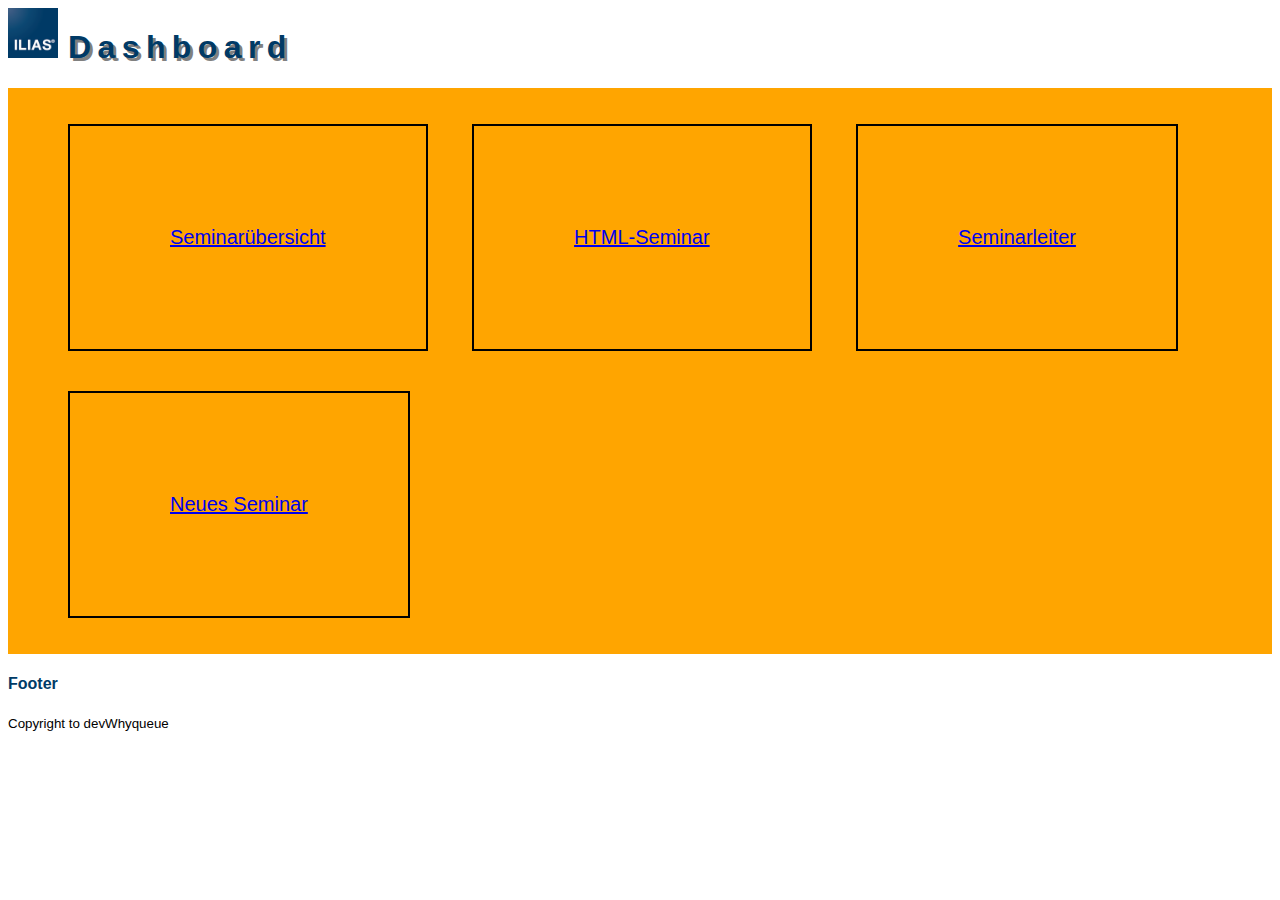
==== dashboard.html @ 92d53836 "init" ====
<!DOCTYPE html>
<html lang="de" dir="ltr">

<head>
  <meta charset="utf-8">
  <title>Seminarübersicht</title>
  <link rel="stylesheet" href="./css/layout.css">
  <link rel="stylesheet" href="./css/dashboard.css">
</head>

<body>
  <div id="container">
    <header>
      <a href="dashboard.html">  <img src="img/logo.png" alt="Logo" width="50" height="50"></a>
      <h1>Dashboard</h1>
    </header>
    <div id="maincontainer">
      <main>
        <ul>
          <li><a href="seminarliste.html">Seminarübersicht</a></li>
          <li><a href="html-seminar.html">HTML-Seminar</a></li>
          <li><a href="seminarleiter.html">Seminarleiter</a></li>
          <li><a href="neues-seminar.html">Neues Seminar</a></li>
        </ul>
      </main>
    </div>
    <footer>
      <h4>Footer</h4>
      <small>Copyright to devWhyqueue</small>
    </footer>
  </div>
</body>

</html>
---- css/layout.css ----
h1, h2, h3, h4, h5, h6 {
  background-color: #ffffff;
  color: #003a66;
}

header h1 {
  text-shadow: 3px 3px gray;
  letter-spacing: 0.2em;
}

input:valid {
  background-color: rgba(105, 237, 34, 0.51);
  color: black;
}

input:invalid {
  background-color: rgba(217, 16, 16, 0.6);
  color: black;
}

/* disabled because it looks terrible
input[required]::after {
  content: "(erforderliches Feld)";
} */

.lblForRequiredInput::after {
  content: "*";
  color: red;
  background-color: white;
}

aside {
  background-color: rgba(25, 114, 186, 0.6);
  color: black;
  padding: 3px;
  margin: 3px;
  border: 2px dotted;
}

aside h3 {
  background-color: rgba(25, 114, 186, 0.6);
  color: black;
}

nav a:hover {
  font-size: 1.5em;
}

#htmlDetailTable thead {
  background: linear-gradient(to right, white, lightblue);
}

#htmlDetailTable thead {
  float: left;
}

#htmlDetailTable tbody {
  background-color: yellow;
  color: black;
  float: right;
}

#htmlDetailTable th {
  display: block;
}

#htmlDetailTable td {
  display: block;
}

* {
  font-family: Helvetica, Arial, sans-serif;
}

a[href^="mailto"]::before {
  background-image: url('../img/envelope.png');
  background-size: 1em 1em;
  display: inline-block;
  width: 1em;
  height: 1em;
  content: "";
}

fieldset {
  padding: 5px;
  margin: 5px;
  border-radius: 5px;
}

legend {
  font-style: italic;
  font-size: 0.8em;
  background-color: blue;
  color: white;
  box-shadow: 2px 2px gray;
  border-radius: 5px;
}

ul {
  list-style-type: square;
}

nav ul li {
  display: inline-block;
  margin-right: 10px;
}

#seminarleiterBild {
  float: right;
}

header img {
  float: left;
  padding-right: 10px;
  padding-bottom: 10px;
}

footer {
  clear: both;
}
---- css/dashboard.css ----
#container {
  display: flex;
  flex-direction: column;
}

#maincontainer {
  display: flex;
  /* container is also item of subcontainer */
  flex-grow: 1;
  background-color: orange;
}

li {
  display: inline-block;
  box-sizing: border-box;
  padding: 5em;
  margin: 1em;
  border: 2px solid;
  font-size: 20px;
}
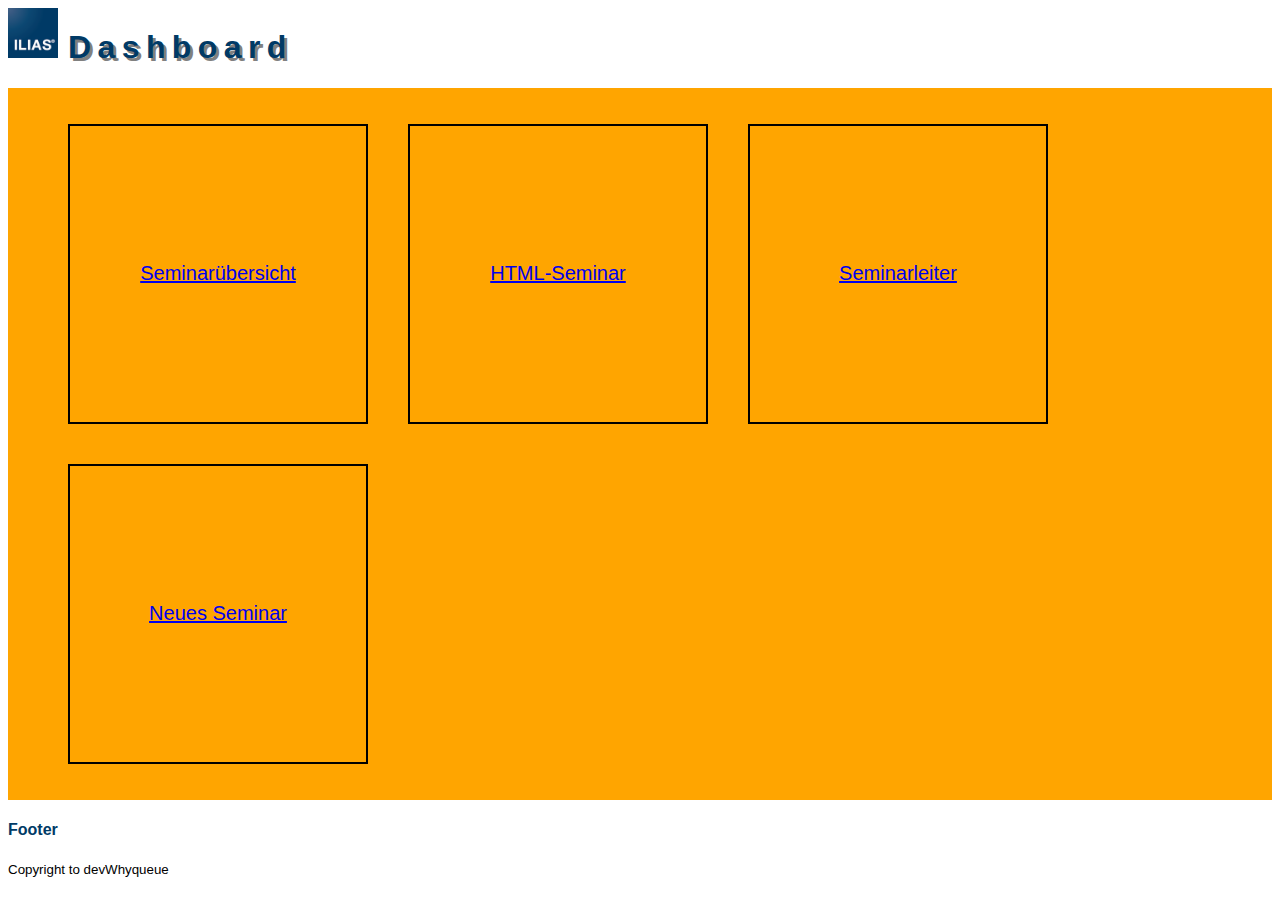
==== commit 516445c6: "Fix dashboard flex layout" ====
--- a/dashboard.html
+++ b/dashboard.html
@@ -14,16 +14,14 @@
       <a href="dashboard.html">  <img src="img/logo.png" alt="Logo" width="50" height="50"></a>
       <h1>Dashboard</h1>
     </header>
-    <div id="maincontainer">
-      <main>
-        <ul>
-          <li><a href="seminarliste.html">Seminarübersicht</a></li>
-          <li><a href="html-seminar.html">HTML-Seminar</a></li>
-          <li><a href="seminarleiter.html">Seminarleiter</a></li>
-          <li><a href="neues-seminar.html">Neues Seminar</a></li>
-        </ul>
-      </main>
-    </div>
+    <main>
+      <ul id="boxes">
+        <li><a href="seminarliste.html">Seminarübersicht</a></li>
+        <li><a href="html-seminar.html">HTML-Seminar</a></li>
+        <li><a href="seminarleiter.html">Seminarleiter</a></li>
+        <li><a href="neues-seminar.html">Neues Seminar</a></li>
+      </ul>
+    </main>
     <footer>
       <h4>Footer</h4>
       <small>Copyright to devWhyqueue</small>
--- a/css/layout.css
+++ b/css/layout.css
@@ -1,5 +1,4 @@
 h1, h2, h3, h4, h5, h6 {
-  background-color: #ffffff;
   color: #003a66;
 }
 
@@ -10,36 +9,28 @@
 
 input:valid {
   background-color: rgba(105, 237, 34, 0.51);
-  color: black;
 }
 
 input:invalid {
   background-color: rgba(217, 16, 16, 0.6);
-  color: black;
 }
 
-/* disabled because it looks terrible
-input[required]::after {
+.requiredInput::after {
   content: "(erforderliches Feld)";
-} */
+}
 
-.lblForRequiredInput::after {
-  content: "*";
-  color: red;
-  background-color: white;
+main {
+  float: left;
+  background-color: orange;
 }
 
 aside {
+  float: right;
   background-color: rgba(25, 114, 186, 0.6);
   color: black;
   padding: 3px;
   margin: 3px;
   border: 2px dotted;
-}
-
-aside h3 {
-  background-color: rgba(25, 114, 186, 0.6);
-  color: black;
 }
 
 nav a:hover {
@@ -66,10 +57,6 @@
 
 #htmlDetailTable td {
   display: block;
-}
-
-* {
-  font-family: Helvetica, Arial, sans-serif;
 }
 
 a[href^="mailto"]::before {
@@ -117,4 +104,26 @@
 
 footer {
   clear: both;
+}
+
+* {
+  font-family: Helvetica, Arial, sans-serif;
+}
+
+@media screen and (max-width:768px) {
+  header h1 {
+    font-size: 1.5em;
+  }
+  aside {
+    float: none;
+    clear: left;
+    /* width-value is set as inline-style to avoid side effects with the flexbox and grid layout */
+    width: auto !important;
+  }
+}
+
+@media screen and (max-width:480px) {
+  header h1 {
+    display: none;
+  }
 }--- a/css/dashboard.css
+++ b/css/dashboard.css
@@ -3,17 +3,21 @@
   flex-direction: column;
 }
 
-#maincontainer {
+#boxes {
   display: flex;
+  flex-flow: row wrap;
   /* container is also item of subcontainer */
   flex-grow: 1;
   background-color: orange;
 }
 
 li {
-  display: inline-block;
+  display: flex;
   box-sizing: border-box;
-  padding: 5em;
+  justify-content: center;
+  align-items: center;
+  height: 15em;
+  width: 15em;
   margin: 1em;
   border: 2px solid;
   font-size: 20px;
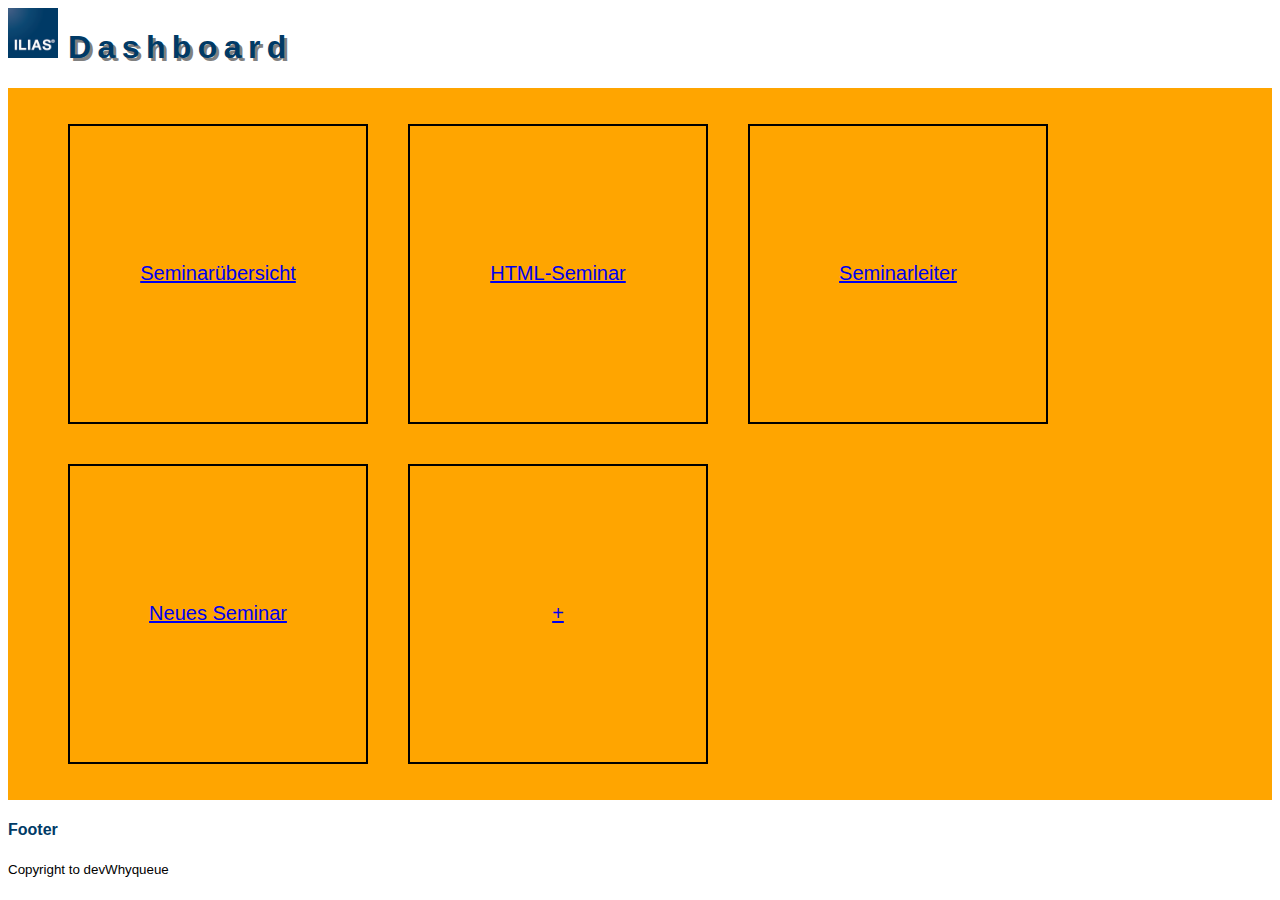
==== commit 3ef954c7: "Complete second exercise" ====
--- a/dashboard.html
+++ b/dashboard.html
@@ -20,6 +20,7 @@
         <li><a href="html-seminar.html">HTML-Seminar</a></li>
         <li><a href="seminarleiter.html">Seminarleiter</a></li>
         <li><a href="neues-seminar.html">Neues Seminar</a></li>
+        <li><a id="addKachel" href="#">+</a></li>
       </ul>
     </main>
     <footer>
@@ -27,6 +28,8 @@
       <small>Copyright to devWhyqueue</small>
     </footer>
   </div>
+  <!-- scripts -->
+  <script src="./js/dashboard.js"></script>
 </body>
 
 </html>--- a/css/dashboard.css
+++ b/css/dashboard.css
@@ -21,4 +21,16 @@
   margin: 1em;
   border: 2px solid;
   font-size: 20px;
+}
+
+@media screen and (max-width:768px) {
+  li {
+    font-size: 15px;
+  }
+}
+
+@media screen and (max-width:480px) {
+  li {
+    font-size: 10px;
+  }
 }